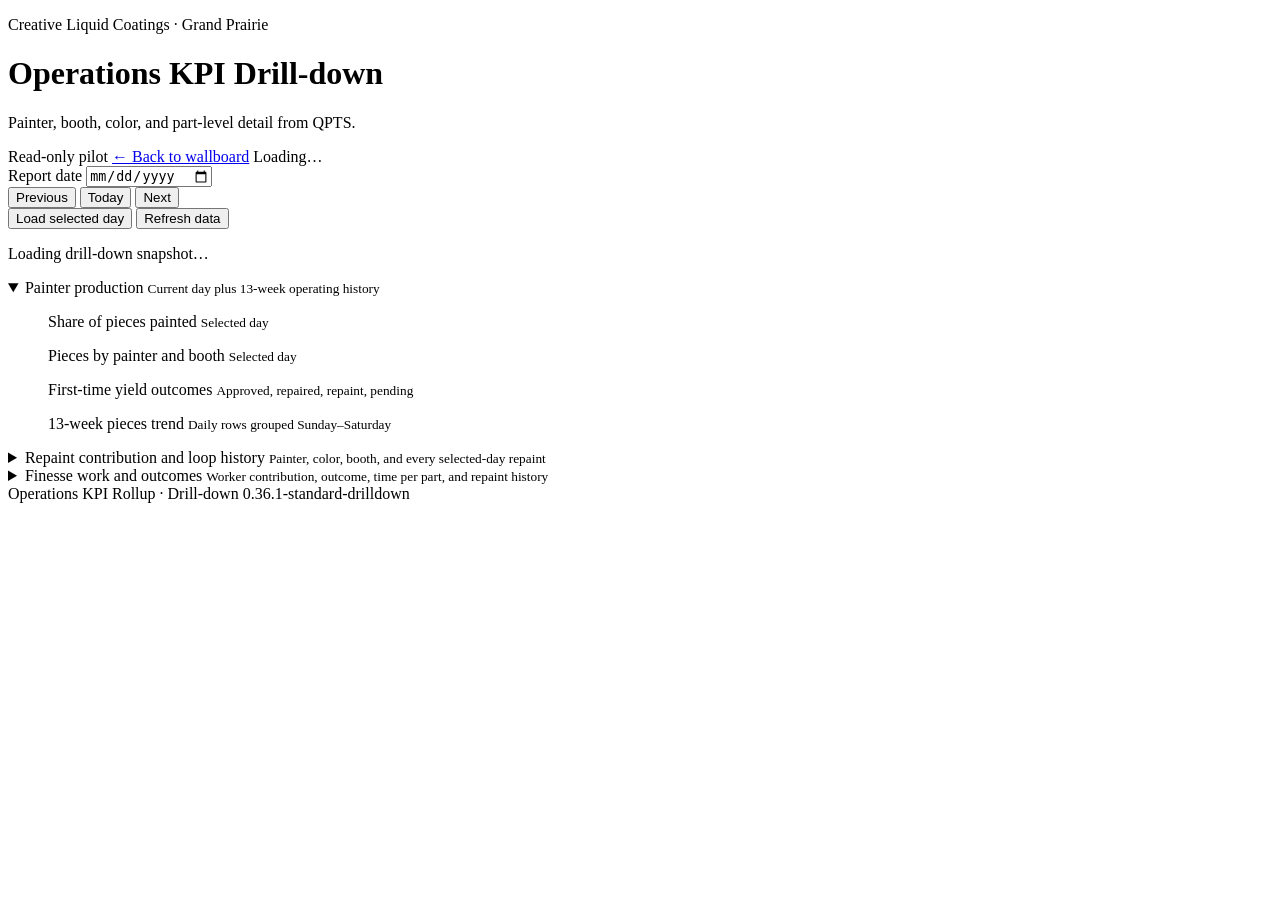
==== src/operations_kpi_rollup/drilldown_web/index.html @ ba31ab0c "Open the drill-down on today instead of the last browsed day (v36.1) The standard drill-down is shar" ====
<!doctype html>
<html lang="en">
<head>
  <meta charset="utf-8">
  <meta name="viewport" content="width=device-width,initial-scale=1">
  <title>Operations KPI Drill-down</title>
  <link rel="icon" href="data:,">
  <link rel="stylesheet" href="/drilldown/styles.css?v=0.36.1-standard-drilldown-r1">
</head>
<body>
  <header class="masthead">
    <div>
      <p class="eyebrow">Creative Liquid Coatings · Grand Prairie</p>
      <h1>Operations KPI Drill-down</h1>
      <p class="subtitle">Painter, booth, color, and part-level detail from QPTS.</p>
    </div>
    <div class="header-status">
      <span class="pilot-badge">Read-only pilot</span>
      <a class="back-link" href="/">← Back to wallboard</a>
      <span id="generated-at">Loading…</span>
    </div>
  </header>

  <main>
    <section class="control-bar" aria-label="Report controls">
      <div>
        <label for="report-date">Report date</label>
        <input id="report-date" type="date" min="2026-09-08">
      </div>
      <div class="day-navigation" aria-label="Date navigation">
        <button id="previous-day" class="secondary" type="button">Previous</button>
        <button id="today" class="secondary" type="button">Today</button>
        <button id="next-day" class="secondary" type="button">Next</button>
      </div>
      <button id="load-date" type="button">Load selected day</button>
      <button id="refresh" type="button">Refresh data</button>
      <p id="status" role="status">Loading drill-down snapshot…</p>
    </section>

    <details class="panel" open>
      <summary>
        <span>Painter production</span>
        <small>Current day plus 13-week operating history</small>
      </summary>
      <div class="panel-body">
        <div id="painter-kpis" class="summary-grid"></div>
        <div class="chart-grid">
          <figure class="chart-card"><figcaption>Share of pieces painted <small>Selected day</small></figcaption><div id="painter-share" class="chart"></div></figure>
          <figure class="chart-card"><figcaption>Pieces by painter and booth <small>Selected day</small></figcaption><div id="painter-pieces" class="chart"></div></figure>
          <figure class="chart-card"><figcaption>First-time yield outcomes <small>Approved, repaired, repaint, pending</small></figcaption><div id="painter-fty" class="chart"></div></figure>
          <figure class="chart-card"><figcaption>13-week pieces trend <small>Daily rows grouped Sunday–Saturday</small></figcaption><div id="painter-history" class="chart"></div></figure>
        </div>
        <div class="table-wrap"><table id="painter-table"></table></div>
      </div>
    </details>

    <details class="panel">
      <summary>
        <span>Repaint contribution and loop history</span>
        <small>Painter, color, booth, and every selected-day repaint</small>
      </summary>
      <div class="panel-body">
        <div class="chart-grid three">
          <figure class="chart-card"><figcaption>By painter</figcaption><div id="repaint-painter" class="rank-bars"></div></figure>
          <figure class="chart-card"><figcaption>By color</figcaption><div id="repaint-color" class="rank-bars"></div></figure>
          <figure class="chart-card"><figcaption>By booth</figcaption><div id="repaint-booth" class="rank-bars"></div></figure>
        </div>
        <div class="table-wrap"><table id="repaint-table"></table></div>
      </div>
    </details>

    <details class="panel">
      <summary>
        <span>Finesse work and outcomes</span>
        <small>Worker contribution, outcome, time per part, and repaint history</small>
      </summary>
      <div class="panel-body">
        <div class="chart-grid">
          <figure class="chart-card"><figcaption>Parts worked by outcome</figcaption><div id="finesse-outcomes" class="chart"></div></figure>
          <figure class="chart-card"><figcaption>Average minutes per part</figcaption><div id="finesse-time" class="chart"></div></figure>
        </div>
        <div class="table-wrap"><table id="finesse-table"></table></div>
      </div>
    </details>
  </main>

  <footer>
    <span>Operations KPI Rollup · Drill-down</span>
    <span>0.36.1-standard-drilldown</span>
  </footer>
  <script src="/drilldown/app.js?v=0.36.1-standard-drilldown-r1" defer></script>
</body>
</html>
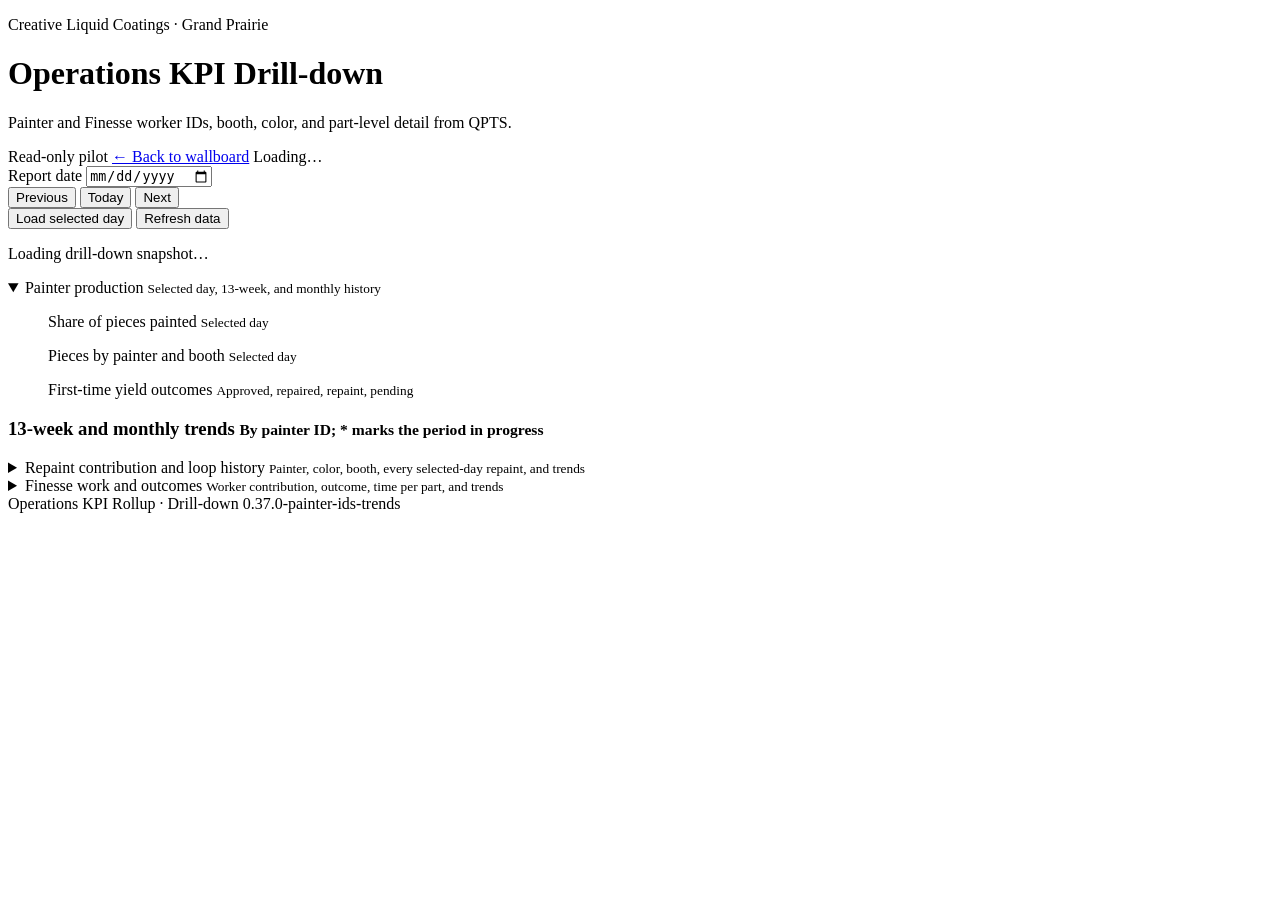
==== commit 810f6b8c: "Show employee IDs and add 13-week and monthly painter charts to the drill-down (v37) Painter and Fin" ====
--- a/src/operations_kpi_rollup/drilldown_web/index.html
+++ b/src/operations_kpi_rollup/drilldown_web/index.html
@@ -5,14 +5,14 @@
   <meta name="viewport" content="width=device-width,initial-scale=1">
   <title>Operations KPI Drill-down</title>
   <link rel="icon" href="data:,">
-  <link rel="stylesheet" href="/drilldown/styles.css?v=0.36.1-standard-drilldown-r1">
+  <link rel="stylesheet" href="/drilldown/styles.css?v=0.37.0-painter-ids-trends-r1">
 </head>
 <body>
   <header class="masthead">
     <div>
       <p class="eyebrow">Creative Liquid Coatings · Grand Prairie</p>
       <h1>Operations KPI Drill-down</h1>
-      <p class="subtitle">Painter, booth, color, and part-level detail from QPTS.</p>
+      <p class="subtitle">Painter and Finesse worker IDs, booth, color, and part-level detail from QPTS.</p>
     </div>
     <div class="header-status">
       <span class="pilot-badge">Read-only pilot</span>
@@ -40,7 +40,7 @@
     <details class="panel" open>
       <summary>
         <span>Painter production</span>
-        <small>Current day plus 13-week operating history</small>
+        <small>Selected day, 13-week, and monthly history</small>
       </summary>
       <div class="panel-body">
         <div id="painter-kpis" class="summary-grid"></div>
@@ -48,8 +48,8 @@
           <figure class="chart-card"><figcaption>Share of pieces painted <small>Selected day</small></figcaption><div id="painter-share" class="chart"></div></figure>
           <figure class="chart-card"><figcaption>Pieces by painter and booth <small>Selected day</small></figcaption><div id="painter-pieces" class="chart"></div></figure>
           <figure class="chart-card"><figcaption>First-time yield outcomes <small>Approved, repaired, repaint, pending</small></figcaption><div id="painter-fty" class="chart"></div></figure>
-          <figure class="chart-card"><figcaption>13-week pieces trend <small>Daily rows grouped Sunday–Saturday</small></figcaption><div id="painter-history" class="chart"></div></figure>
         </div>
+        <section class="trend-section" aria-label="Painter production trends"><h3>13-week and monthly trends <small>By painter ID; * marks the period in progress</small></h3><div id="painter-trends" class="trend-grid"></div></section>
         <div class="table-wrap"><table id="painter-table"></table></div>
       </div>
     </details>
@@ -57,7 +57,7 @@
     <details class="panel">
       <summary>
         <span>Repaint contribution and loop history</span>
-        <small>Painter, color, booth, and every selected-day repaint</small>
+        <small>Painter, color, booth, every selected-day repaint, and trends</small>
       </summary>
       <div class="panel-body">
         <div class="chart-grid three">
@@ -65,6 +65,7 @@
           <figure class="chart-card"><figcaption>By color</figcaption><div id="repaint-color" class="rank-bars"></div></figure>
           <figure class="chart-card"><figcaption>By booth</figcaption><div id="repaint-booth" class="rank-bars"></div></figure>
         </div>
+        <section class="trend-section" aria-label="Repaint trends"><h3>13-week and monthly trends <small>By painter ID; * marks the period in progress</small></h3><div id="repaint-trends" class="trend-grid"></div></section>
         <div class="table-wrap"><table id="repaint-table"></table></div>
       </div>
     </details>
@@ -72,13 +73,14 @@
     <details class="panel">
       <summary>
         <span>Finesse work and outcomes</span>
-        <small>Worker contribution, outcome, time per part, and repaint history</small>
+        <small>Worker contribution, outcome, time per part, and trends</small>
       </summary>
       <div class="panel-body">
         <div class="chart-grid">
           <figure class="chart-card"><figcaption>Parts worked by outcome</figcaption><div id="finesse-outcomes" class="chart"></div></figure>
           <figure class="chart-card"><figcaption>Average minutes per part</figcaption><div id="finesse-time" class="chart"></div></figure>
         </div>
+        <section class="trend-section" aria-label="Finesse trends"><h3>13-week and monthly trends <small>By worker ID; * marks the period in progress</small></h3><div id="finesse-trends" class="trend-grid"></div></section>
         <div class="table-wrap"><table id="finesse-table"></table></div>
       </div>
     </details>
@@ -86,8 +88,8 @@
 
   <footer>
     <span>Operations KPI Rollup · Drill-down</span>
-    <span>0.36.1-standard-drilldown</span>
+    <span>0.37.0-painter-ids-trends</span>
   </footer>
-  <script src="/drilldown/app.js?v=0.36.1-standard-drilldown-r1" defer></script>
+  <script src="/drilldown/app.js?v=0.37.0-painter-ids-trends-r1" defer></script>
 </body>
 </html>
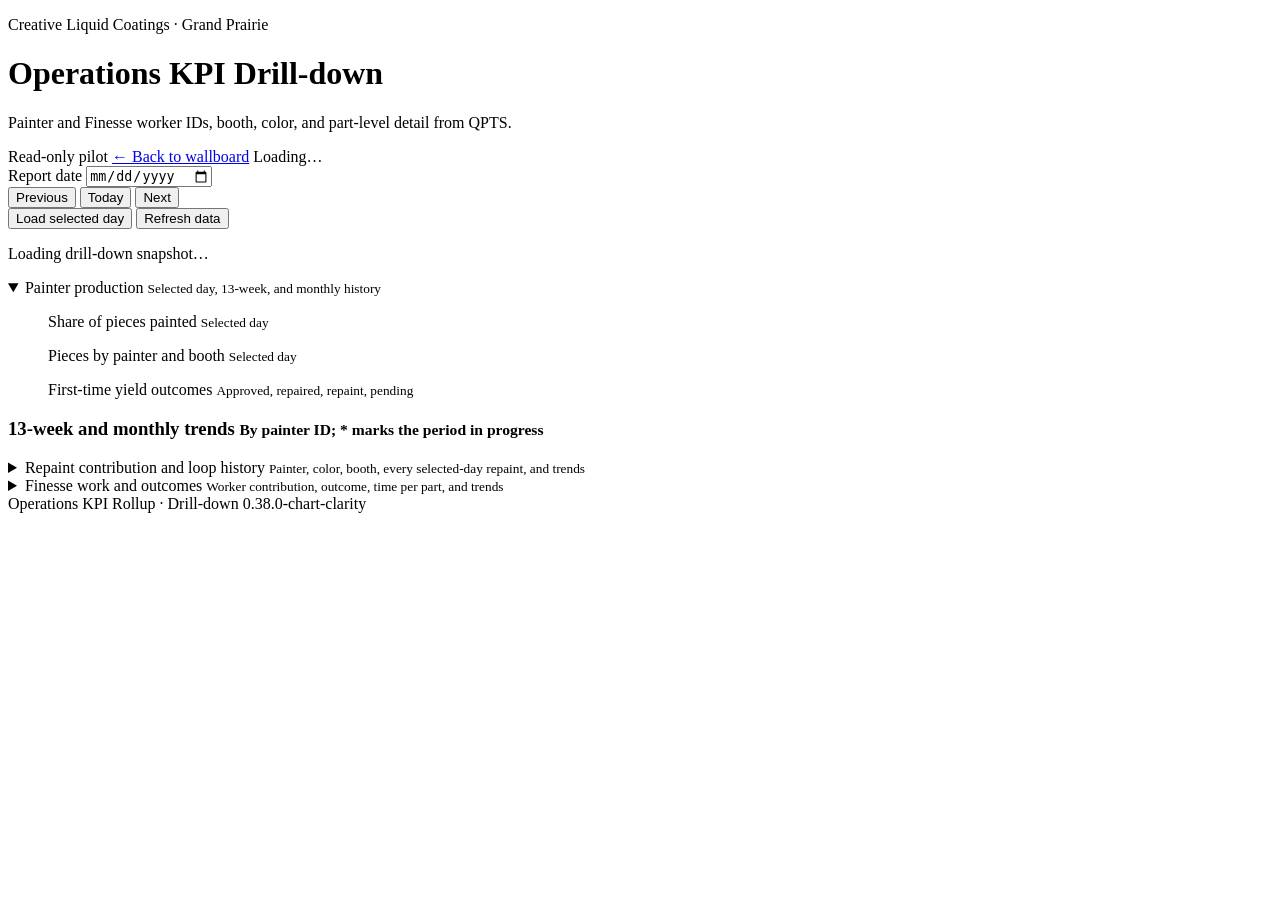
==== commit 53f08271: "Chart clarity: leave Unassigned out of drill-down charts with footnotes, hover/focus highlight, colo" ====
--- a/src/operations_kpi_rollup/drilldown_web/index.html
+++ b/src/operations_kpi_rollup/drilldown_web/index.html
@@ -5,7 +5,7 @@
   <meta name="viewport" content="width=device-width,initial-scale=1">
   <title>Operations KPI Drill-down</title>
   <link rel="icon" href="data:,">
-  <link rel="stylesheet" href="/drilldown/styles.css?v=0.37.0-painter-ids-trends-r1">
+  <link rel="stylesheet" href="/drilldown/styles.css?v=0.38.0-chart-clarity-r1">
 </head>
 <body>
   <header class="masthead">
@@ -50,6 +50,7 @@
           <figure class="chart-card"><figcaption>First-time yield outcomes <small>Approved, repaired, repaint, pending</small></figcaption><div id="painter-fty" class="chart"></div></figure>
         </div>
         <section class="trend-section" aria-label="Painter production trends"><h3>13-week and monthly trends <small>By painter ID; * marks the period in progress</small></h3><div id="painter-trends" class="trend-grid"></div></section>
+        <p id="painter-footnote" class="chart-footnote" role="note"></p>
         <div class="table-wrap"><table id="painter-table"></table></div>
       </div>
     </details>
@@ -66,6 +67,7 @@
           <figure class="chart-card"><figcaption>By booth</figcaption><div id="repaint-booth" class="rank-bars"></div></figure>
         </div>
         <section class="trend-section" aria-label="Repaint trends"><h3>13-week and monthly trends <small>By painter ID; * marks the period in progress</small></h3><div id="repaint-trends" class="trend-grid"></div></section>
+        <p id="repaint-footnote" class="chart-footnote" role="note"></p>
         <div class="table-wrap"><table id="repaint-table"></table></div>
       </div>
     </details>
@@ -81,6 +83,7 @@
           <figure class="chart-card"><figcaption>Average minutes per part</figcaption><div id="finesse-time" class="chart"></div></figure>
         </div>
         <section class="trend-section" aria-label="Finesse trends"><h3>13-week and monthly trends <small>By worker ID; * marks the period in progress</small></h3><div id="finesse-trends" class="trend-grid"></div></section>
+        <p id="finesse-footnote" class="chart-footnote" role="note"></p>
         <div class="table-wrap"><table id="finesse-table"></table></div>
       </div>
     </details>
@@ -88,8 +91,8 @@
 
   <footer>
     <span>Operations KPI Rollup · Drill-down</span>
-    <span>0.37.0-painter-ids-trends</span>
+    <span>0.38.0-chart-clarity</span>
   </footer>
-  <script src="/drilldown/app.js?v=0.37.0-painter-ids-trends-r1" defer></script>
+  <script src="/drilldown/app.js?v=0.38.0-chart-clarity-r1" defer></script>
 </body>
 </html>
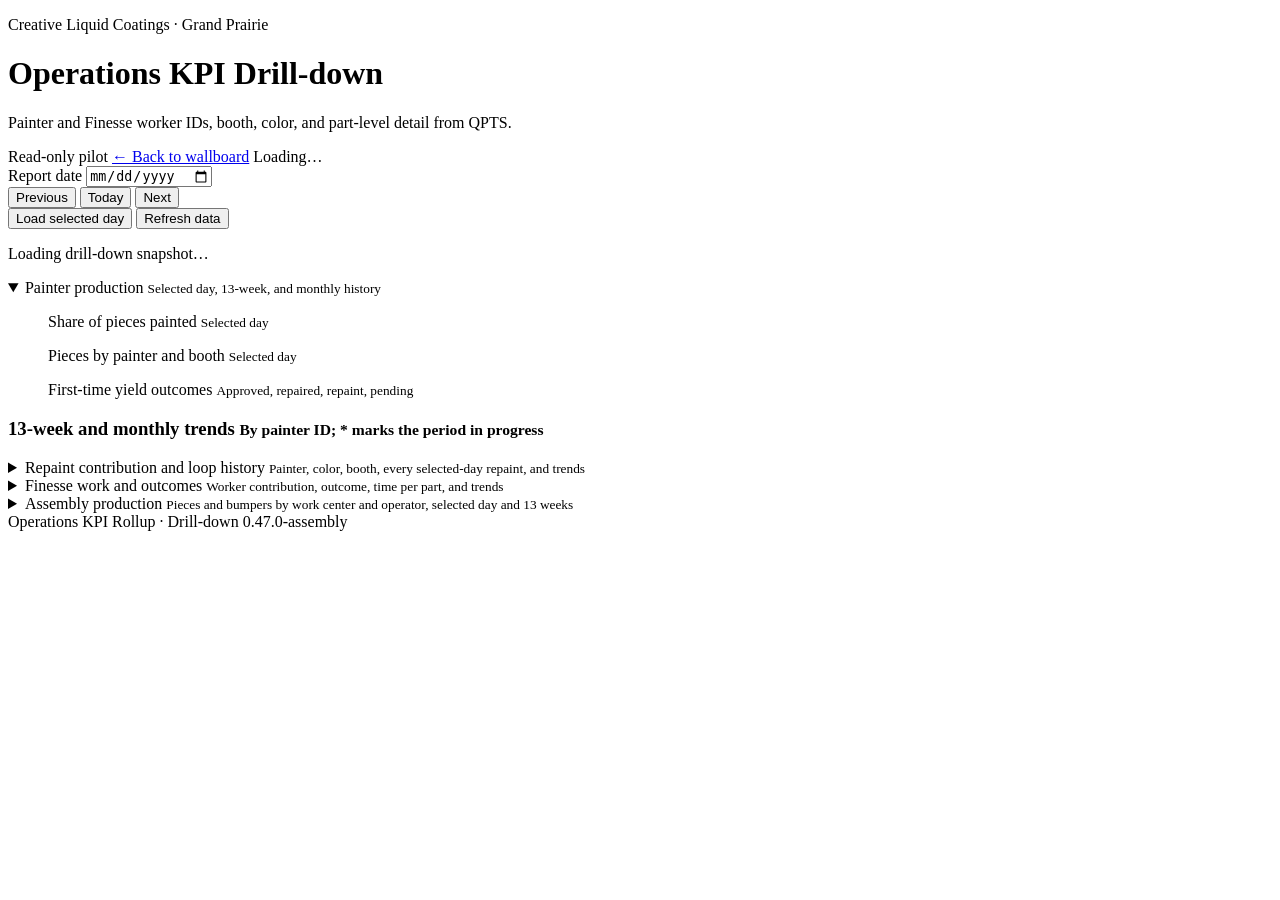
==== commit 28edfc33: "Assembly details: drill-down Assembly production panel (counts by work center and operator, day + 13" ====
--- a/src/operations_kpi_rollup/drilldown_web/index.html
+++ b/src/operations_kpi_rollup/drilldown_web/index.html
@@ -5,7 +5,7 @@
   <meta name="viewport" content="width=device-width,initial-scale=1">
   <title>Operations KPI Drill-down</title>
   <link rel="icon" href="data:,">
-  <link rel="stylesheet" href="/drilldown/styles.css?v=0.38.0-chart-clarity-r1">
+  <link rel="stylesheet" href="/drilldown/styles.css?v=0.47.0-assembly-r1">
 </head>
 <body>
   <header class="masthead">
@@ -17,6 +17,7 @@
     <div class="header-status">
       <span class="pilot-badge">Read-only pilot</span>
       <a class="back-link" href="/">← Back to wallboard</a>
+      <a id="names-signin-link" class="back-link" href="https://kpi.eliteenterprisesinc.com:5196/drilldown/" hidden>Show names (Windows sign-in) →</a>
       <span id="generated-at">Loading…</span>
     </div>
   </header>
@@ -34,6 +35,7 @@
       </div>
       <button id="load-date" type="button">Load selected day</button>
       <button id="refresh" type="button">Refresh data</button>
+      <label id="names-toggle-label" class="names-toggle" hidden><input id="names-toggle" type="checkbox"> Show names</label>
       <p id="status" role="status">Loading drill-down snapshot…</p>
     </section>
 
@@ -87,12 +89,37 @@
         <div class="table-wrap"><table id="finesse-table"></table></div>
       </div>
     </details>
+    <details class="panel">
+      <summary>
+        <span>Assembly production</span>
+        <small>Pieces and bumpers by work center and operator, selected day and 13 weeks</small>
+      </summary>
+      <div class="panel-body">
+        <div id="assembly-kpis" class="summary-grid"></div>
+        <div class="chart-grid">
+          <figure class="chart-card"><figcaption>Pieces by work center <small>Selected day</small></figcaption><div id="assembly-day-work-centers" class="rank-bars"></div></figure>
+          <figure class="chart-card"><figcaption>Pieces by operator <small>Selected day</small></figcaption><div id="assembly-day-operators" class="rank-bars"></div></figure>
+        </div>
+        <section class="trend-section" aria-label="Assembly production trends"><h3>Last 13 weeks <small>Sunday–Saturday weeks; * marks the week in progress</small></h3>
+          <div class="trend-grid">
+            <figure class="chart-card"><figcaption>Pieces by work center <small>Last 13 weeks</small></figcaption><div id="assembly-trend-work-centers" class="chart"></div></figure>
+            <figure class="chart-card"><figcaption>Pieces by operator <small>Last 13 weeks</small></figcaption><div id="assembly-trend-operators" class="chart"></div></figure>
+          </div>
+        </section>
+        <p id="assembly-footnote" class="chart-footnote" role="note"></p>
+        <h3 class="table-heading">By work center</h3>
+        <div class="table-wrap"><table id="assembly-work-center-table" class="assembly-table"></table></div>
+        <h3 class="table-heading">By operator</h3>
+        <p id="assembly-operator-note" class="chart-footnote" role="note" hidden></p>
+        <div id="assembly-operator-wrap" class="table-wrap" hidden><table id="assembly-operator-table" class="assembly-table"></table></div>
+      </div>
+    </details>
   </main>
 
   <footer>
     <span>Operations KPI Rollup · Drill-down</span>
-    <span>0.38.0-chart-clarity</span>
+    <span>0.47.0-assembly</span>
   </footer>
-  <script src="/drilldown/app.js?v=0.38.0-chart-clarity-r1" defer></script>
+  <script src="/drilldown/app.js?v=0.47.0-assembly-r1" defer></script>
 </body>
 </html>
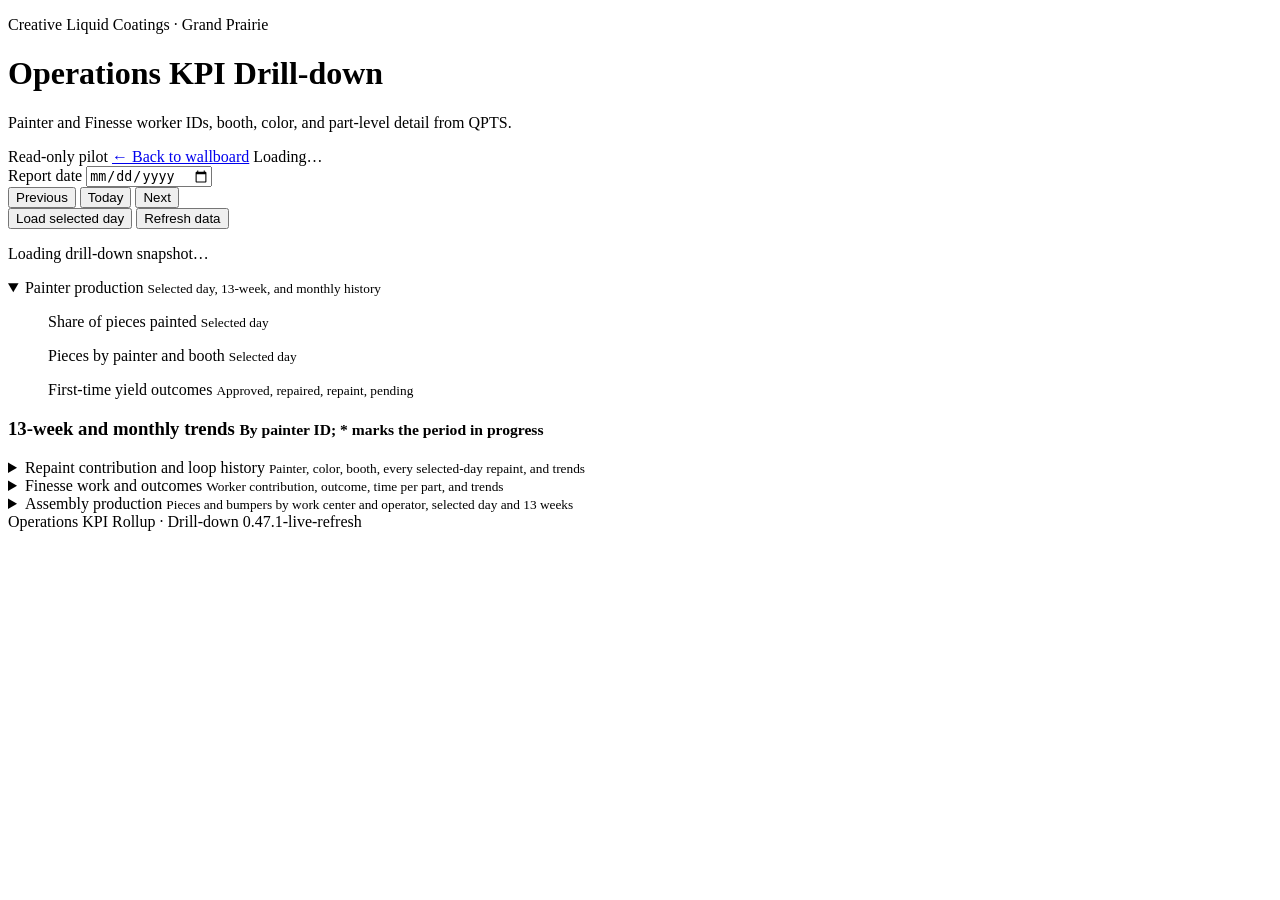
==== commit f9f8edb6: "v0.47.1: the normal wallboard view and the drill-down follow the plant's current day by themselves (" ====
--- a/src/operations_kpi_rollup/drilldown_web/index.html
+++ b/src/operations_kpi_rollup/drilldown_web/index.html
@@ -5,7 +5,7 @@
   <meta name="viewport" content="width=device-width,initial-scale=1">
   <title>Operations KPI Drill-down</title>
   <link rel="icon" href="data:,">
-  <link rel="stylesheet" href="/drilldown/styles.css?v=0.47.0-assembly-r1">
+  <link rel="stylesheet" href="/drilldown/styles.css?v=0.47.1-live-refresh-r1">
 </head>
 <body>
   <header class="masthead">
@@ -118,8 +118,8 @@
 
   <footer>
     <span>Operations KPI Rollup · Drill-down</span>
-    <span>0.47.0-assembly</span>
+    <span>0.47.1-live-refresh</span>
   </footer>
-  <script src="/drilldown/app.js?v=0.47.0-assembly-r1" defer></script>
+  <script src="/drilldown/app.js?v=0.47.1-live-refresh-r1" defer></script>
 </body>
 </html>
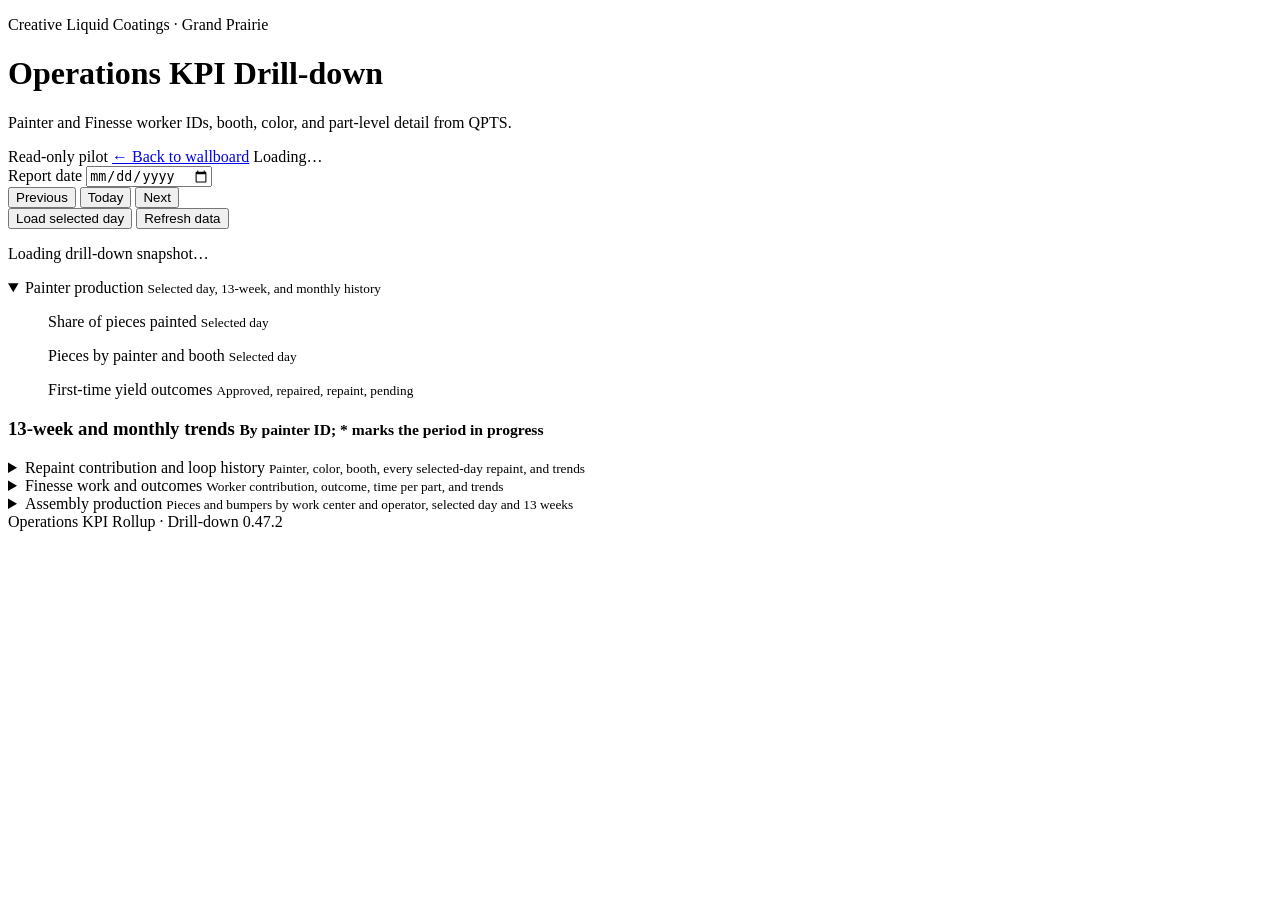
==== commit a0dcc180: "v0.47.2: open pages reload themselves once when the service reports a new version (app_version in bo" ====
--- a/src/operations_kpi_rollup/drilldown_web/index.html
+++ b/src/operations_kpi_rollup/drilldown_web/index.html
@@ -5,7 +5,7 @@
   <meta name="viewport" content="width=device-width,initial-scale=1">
   <title>Operations KPI Drill-down</title>
   <link rel="icon" href="data:,">
-  <link rel="stylesheet" href="/drilldown/styles.css?v=0.47.1-live-refresh-r1">
+  <link rel="stylesheet" href="/drilldown/styles.css?v=0.47.2">
 </head>
 <body>
   <header class="masthead">
@@ -118,8 +118,8 @@
 
   <footer>
     <span>Operations KPI Rollup · Drill-down</span>
-    <span>0.47.1-live-refresh</span>
+    <span>0.47.2</span>
   </footer>
-  <script src="/drilldown/app.js?v=0.47.1-live-refresh-r1" defer></script>
+  <script src="/drilldown/app.js?v=0.47.2" defer></script>
 </body>
 </html>
